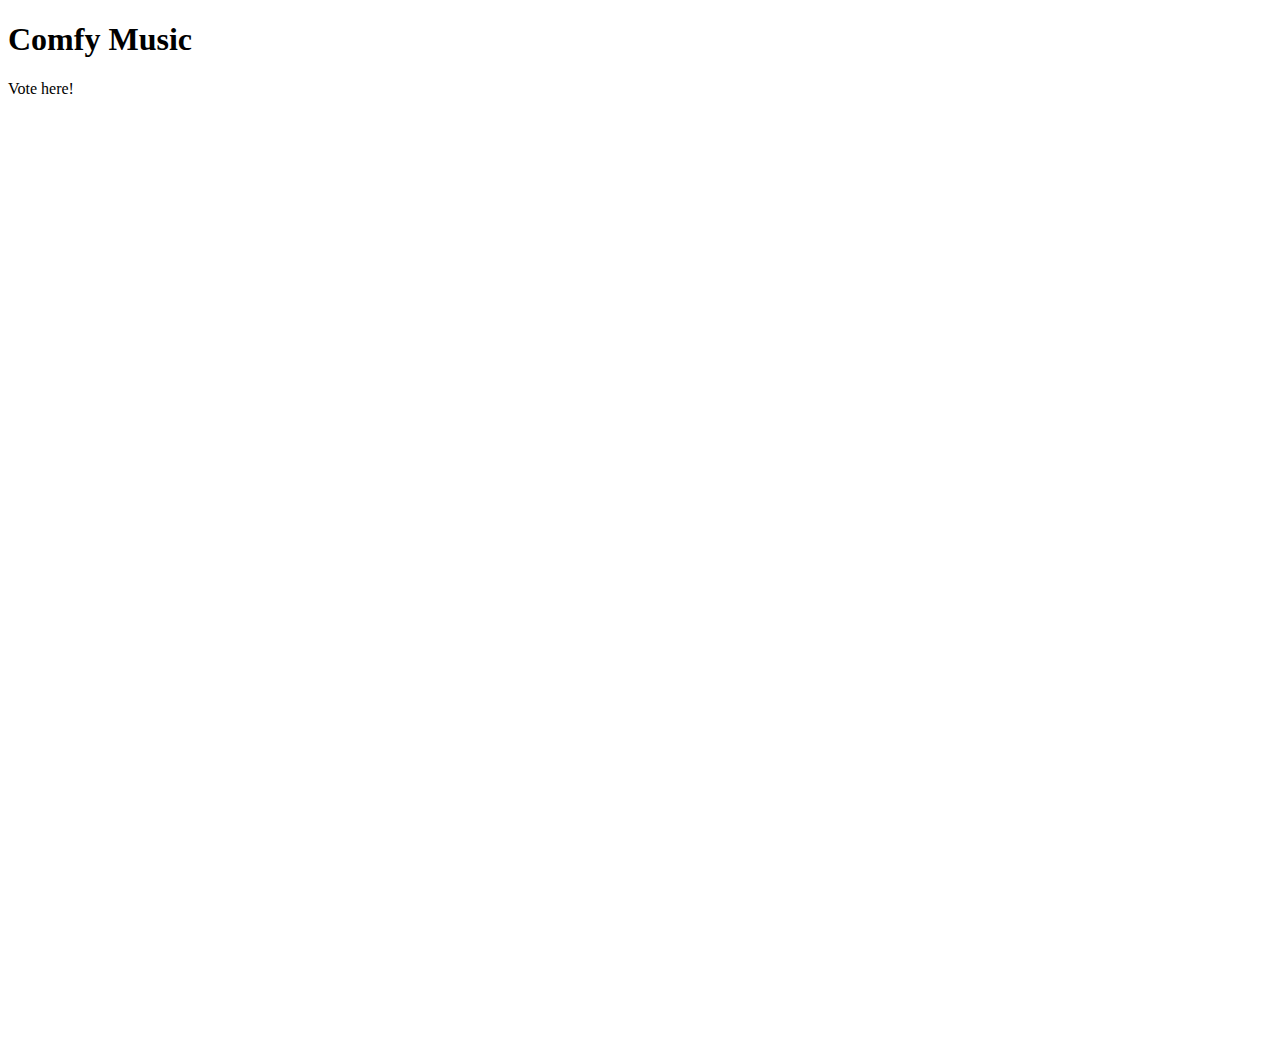
==== index.html @ 85e11b87 "embedded stuff" ====
<!DOCTYPE html>
<html>
<body>
<h1>Comfy Music</h1>
<p>Vote here!</p>
<iframe src="https://docs.google.com/forms/d/e/1FAIpQLSdptGROL9lFtLd4nEf8SAy_aHJCzVQOVRFNZaeTMclBlVLzdg/viewform?embedded=true" width="760" height="600" frameborder="0" marginheight="0" marginwidth="0">Loading...</iframe>

<iframe width="560" height="315" src="https://www.youtube.com/embed/videoseries?list=PLS7U3KAZ1dbIBCUnJBTNPMv-k3sr33w_c" frameborder="0" allowfullscreen></iframe>
</form>
</body>
</html>
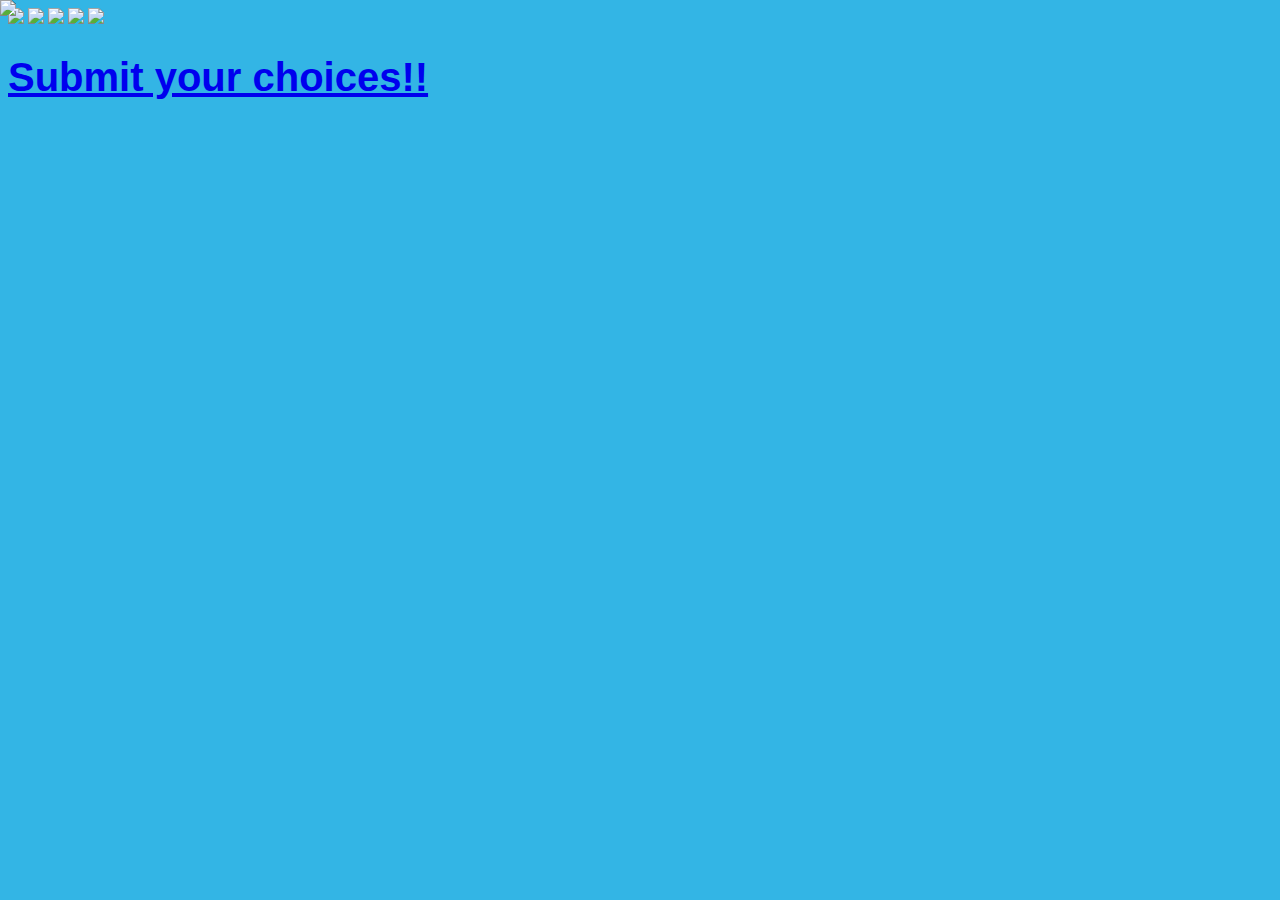
==== commit 56b42663: "trails on mouse" ====
--- a/index.html
+++ b/index.html
@@ -1,11 +1,96 @@
 <!DOCTYPE html>
 <html>
+<head>
+<style>
+h1
+{
+	color = "white";
+    font-size: 40px;
+	font-family: "Century Gothic", "Calibri", sans-serif;
+}
+body
+{
+	cursor: url('img/dino.png'), default;
+	background: rgb(51, 181, 229);
+}
+
+BODY {overflow-x: hidden;}
+</style>
+</head>
+
 <body>
-<h1>Comfy Music</h1>
-<p>Vote here!</p>
-<iframe src="https://docs.google.com/forms/d/e/1FAIpQLSdptGROL9lFtLd4nEf8SAy_aHJCzVQOVRFNZaeTMclBlVLzdg/viewform?embedded=true" width="760" height="600" frameborder="0" marginheight="0" marginwidth="0">Loading...</iframe>
 
-<iframe width="560" height="315" src="https://www.youtube.com/embed/videoseries?list=PLS7U3KAZ1dbIBCUnJBTNPMv-k3sr33w_c" frameborder="0" allowfullscreen></iframe>
-</form>
+<script language="JavaScript1.2">
+<!--
+
+/*
+Submitted by Marcin Wojtowicz [one_spook@hotmail.com] 
+Featured on JavaScript Kit (http://javascriptkit.com)
+Modified by JK to be IE7+/ Firefox compatible
+For this and over 400+ free scripts, visit http://javascriptkit.com
+*/
+
+var trailLength = 8 // The length of trail (8 by default; put more for longer "tail")
+var path = "img/dino.png" // URL of your image
+
+var standardbody=(document.compatMode=="CSS1Compat")? document.documentElement : document.body //create reference to common "body" across doctypes
+var i,d = 0
+
+function initTrail() { // prepares the script
+	images = new Array() // prepare the image array
+	for (i = 0; i < parseInt(trailLength); i++) {
+		images[i] = new Image()
+		images[i].src = path
+	}
+	storage = new Array() // prepare the storage for the coordinates
+	for (i = 0; i < images.length*3; i++) {
+		storage[i] = 0
+	}
+	for (i = 0; i < images.length; i++) { // make divs for IE and layers for Navigator
+		document.write('<div id="obj' + i + '" style="position: absolute; z-Index: 100; height: 0; width: 0"><img src="' + images[i].src + '"></div>')
+	}
+	trail()
+}
+function trail() { // trailing function
+	for (i = 0; i < images.length; i++) { // for every div/layer
+		document.getElementById("obj" + i).style.top = storage[d]+'px' // the Y-coordinate
+		document.getElementById("obj" + i).style.left = + storage[d+1]+'px' // the X-coordinate
+		d = d+2
+	}
+	for (i = storage.length; i >= 2; i--) { // save the coordinate for the div/layer that's behind
+		storage[i] = storage[i-2]
+	}
+	d = 0 // reset for future use
+	var timer = setTimeout("trail()",10) // call recursively 
+}
+function processEvent(e) { // catches and processes the mousemove event 
+	if (window.event) { // for IE
+		storage[0] = window.event.y+standardbody.scrollTop+10
+		storage[1] = window.event.x+standardbody.scrollLeft+10
+	} else {
+		storage[0] = e.pageY+12
+		storage[1] = e.pageX+12
+	}
+}
+
+	initTrail() 
+	document.onmousemove = processEvent // start capturing
+
+//-->
+</script>
+
+<header>
+<img src="img/C.gif">
+<img src="img/O.gif">
+<img src="img/M.gif">
+<img src="img/F.gif" >
+<img src="img/Y.gif" >
+</header>
+<section>
+<a href="https://docs.google.com/forms/d/e/1FAIpQLSdY-mkkqU0bdaYTnkgB3SHW7_Zd8o40vQqX4TkKZ7CNKq4E3w/viewform"><h1>Submit your choices!!</h1></a>
+</section>
+<section>
+<iframe width="560" height="315" src="https://www.youtube.com/embed/videoseries?list=PLS7U3KAZ1dbI4UDAfHqs5lojcsRcsCmZK" frameborder="0" allowfullscreen></iframe></section>
+</section>
 </body>
-</html>+</html>
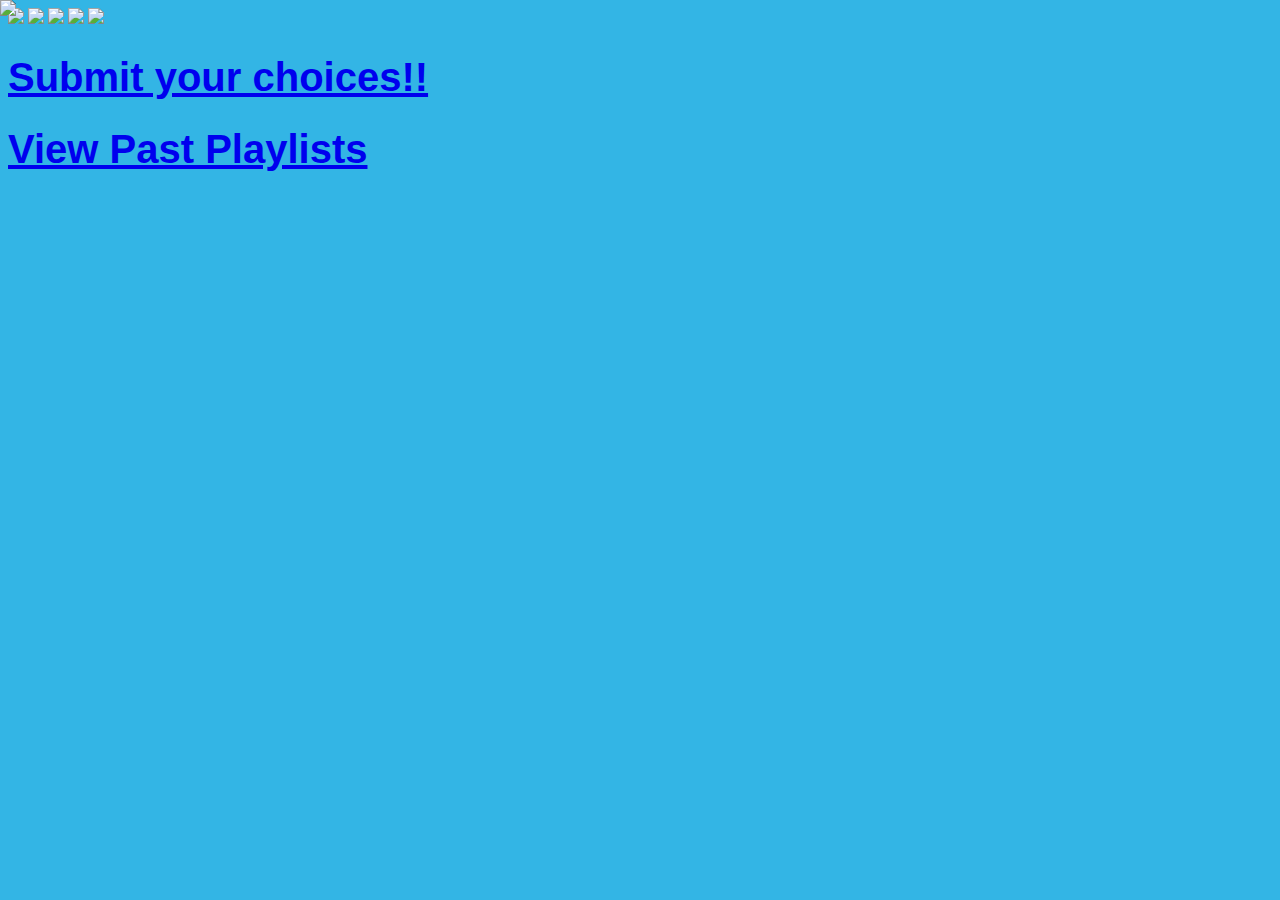
==== commit f8f75bec: "added past playlists" ====
--- a/index.html
+++ b/index.html
@@ -1,21 +1,7 @@
 <!DOCTYPE html>
 <html>
 <head>
-<style>
-h1
-{
-	color = "white";
-    font-size: 40px;
-	font-family: "Century Gothic", "Calibri", sans-serif;
-}
-body
-{
-	cursor: url('img/dino.png'), default;
-	background: rgb(51, 181, 229);
-}
-
-BODY {overflow-x: hidden;}
-</style>
+<link rel="stylesheet" type="text/css" href="css/style.css">
 </head>
 
 <body>
@@ -88,6 +74,7 @@
 </header>
 <section>
 <a href="https://docs.google.com/forms/d/e/1FAIpQLSdY-mkkqU0bdaYTnkgB3SHW7_Zd8o40vQqX4TkKZ7CNKq4E3w/viewform"><h1>Submit your choices!!</h1></a>
+<a href="playlists.html"><h1>View Past Playlists</h1></a>
 </section>
 <section>
 <iframe width="560" height="315" src="https://www.youtube.com/embed/videoseries?list=PLS7U3KAZ1dbI4UDAfHqs5lojcsRcsCmZK" frameborder="0" allowfullscreen></iframe></section>
--- a/css/style.css
+++ b/css/style.css
@@ -0,0 +1,20 @@
+h1
+{
+	color = "white";
+    font-size: 40px;
+	font-family: "Century Gothic", "Calibri", sans-serif;
+}
+
+h3
+{
+	color = "white";
+    font-size: 14px;
+	font-family: "Century Gothic", "Calibri", sans-serif;
+}
+body
+{
+	cursor: url('img/dino.png'), default;
+	background: rgb(51, 181, 229);
+}
+
+BODY {overflow-x: hidden;}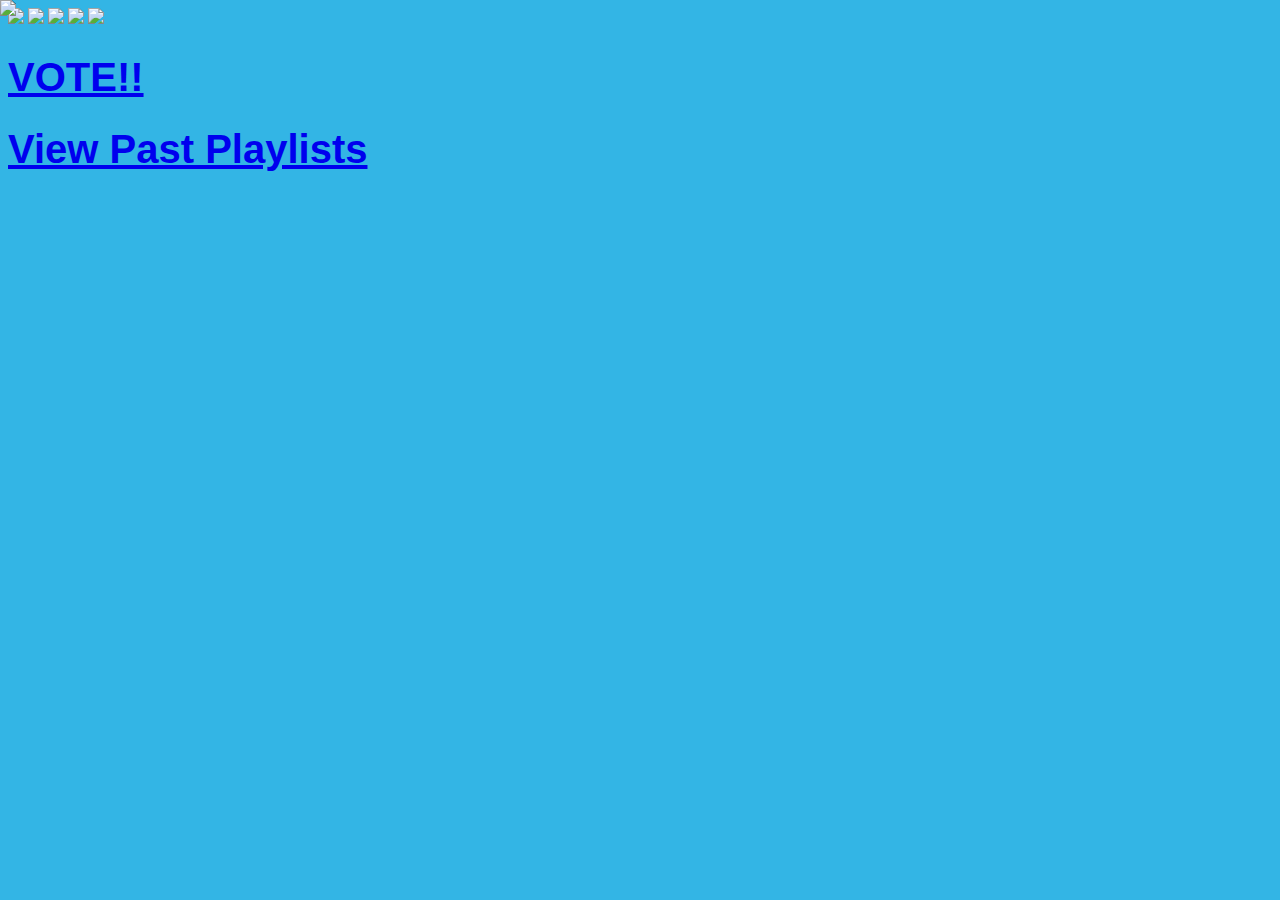
==== commit f367eb15: "10/11 vote" ====
--- a/index.html
+++ b/index.html
@@ -73,7 +73,8 @@
 <img src="img/Y.gif" >
 </header>
 <section>
-<a href="https://docs.google.com/forms/d/e/1FAIpQLSdY-mkkqU0bdaYTnkgB3SHW7_Zd8o40vQqX4TkKZ7CNKq4E3w/viewform"><h1>Submit your choices!!</h1></a>
+<a href="https://docs.google.com/forms/d/e/1FAIpQLSelvPkJULBAs05LDAvLa3IluhL9wjfFBLIetOCcuil6nkHHWw/viewform"><h1>VOTE!!</h1></a>
+
 <a href="playlists.html"><h1>View Past Playlists</h1></a>
 </section>
 <section>
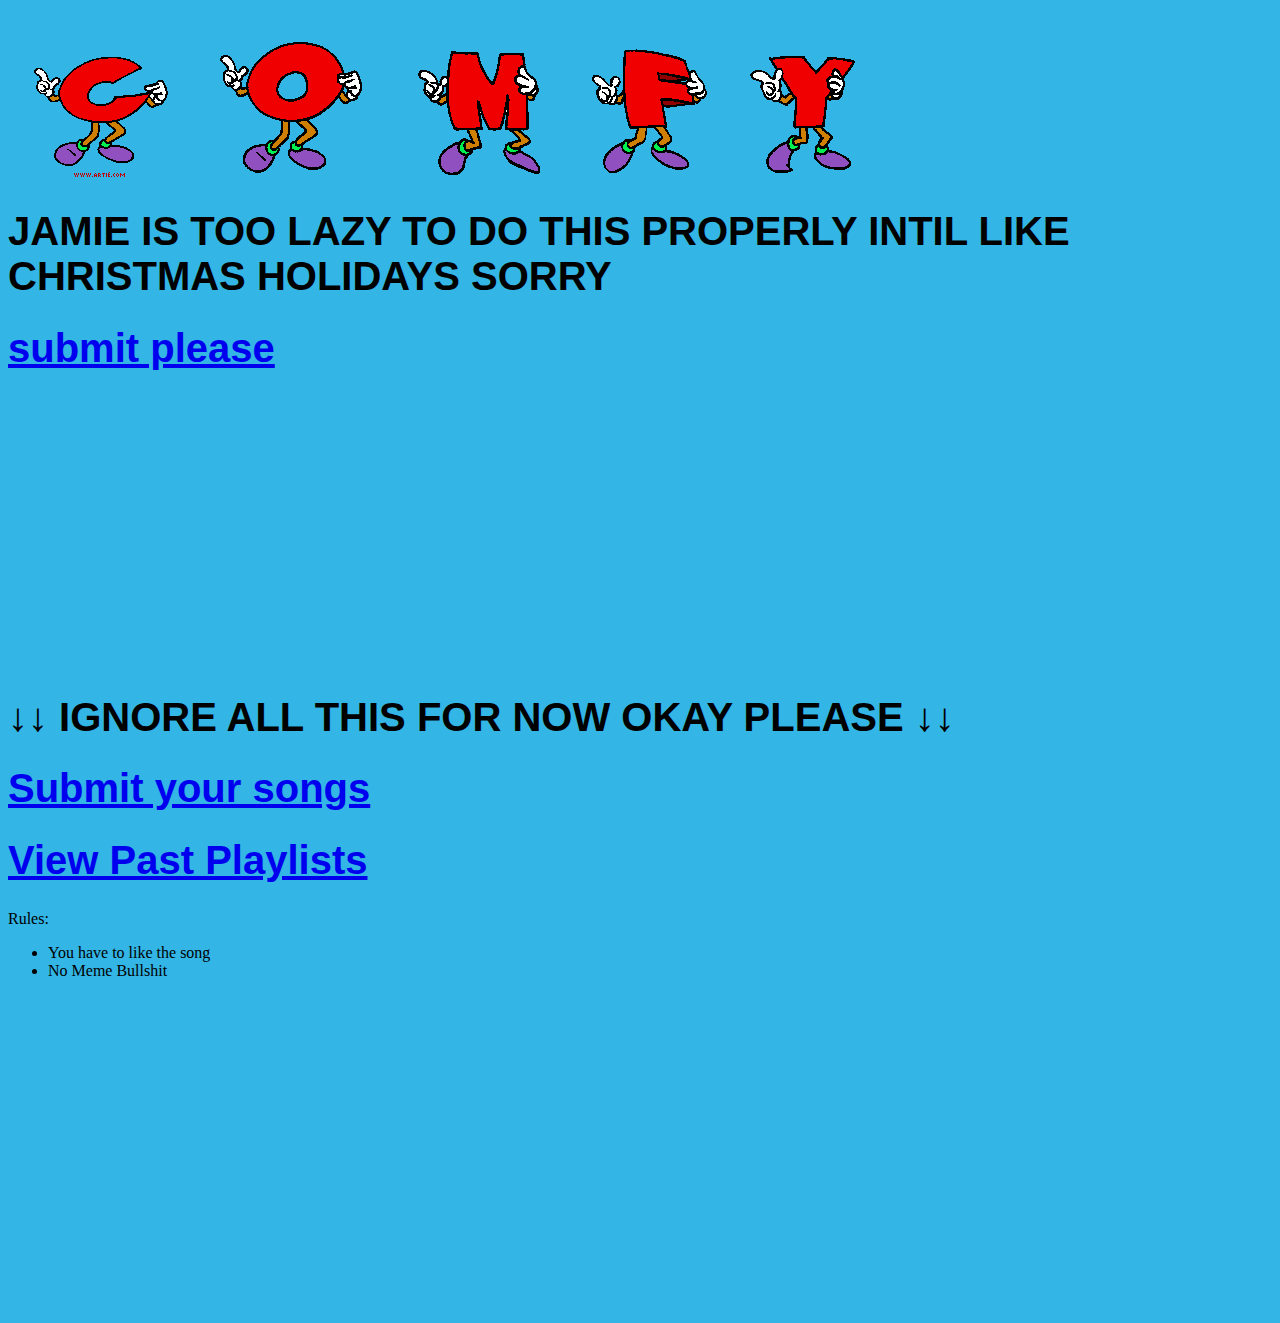
==== commit 9429690f: "Begginings of automated playlist changing and stuff" ====
--- a/index.html
+++ b/index.html
@@ -2,83 +2,65 @@
 <html>
 <head>
 <link rel="stylesheet" type="text/css" href="css/style.css">
+<link rel="shortcut icon" href="favicon.ico"/>
+<title>Comfy Music</title>
 </head>
 
 <body>
 
-<script language="JavaScript1.2">
-<!--
-
-/*
-Submitted by Marcin Wojtowicz [one_spook@hotmail.com] 
-Featured on JavaScript Kit (http://javascriptkit.com)
-Modified by JK to be IE7+/ Firefox compatible
-For this and over 400+ free scripts, visit http://javascriptkit.com
-*/
-
-var trailLength = 8 // The length of trail (8 by default; put more for longer "tail")
-var path = "img/dino.png" // URL of your image
-
-var standardbody=(document.compatMode=="CSS1Compat")? document.documentElement : document.body //create reference to common "body" across doctypes
-var i,d = 0
-
-function initTrail() { // prepares the script
-	images = new Array() // prepare the image array
-	for (i = 0; i < parseInt(trailLength); i++) {
-		images[i] = new Image()
-		images[i].src = path
-	}
-	storage = new Array() // prepare the storage for the coordinates
-	for (i = 0; i < images.length*3; i++) {
-		storage[i] = 0
-	}
-	for (i = 0; i < images.length; i++) { // make divs for IE and layers for Navigator
-		document.write('<div id="obj' + i + '" style="position: absolute; z-Index: 100; height: 0; width: 0"><img src="' + images[i].src + '"></div>')
-	}
-	trail()
-}
-function trail() { // trailing function
-	for (i = 0; i < images.length; i++) { // for every div/layer
-		document.getElementById("obj" + i).style.top = storage[d]+'px' // the Y-coordinate
-		document.getElementById("obj" + i).style.left = + storage[d+1]+'px' // the X-coordinate
-		d = d+2
-	}
-	for (i = storage.length; i >= 2; i--) { // save the coordinate for the div/layer that's behind
-		storage[i] = storage[i-2]
-	}
-	d = 0 // reset for future use
-	var timer = setTimeout("trail()",10) // call recursively 
-}
-function processEvent(e) { // catches and processes the mousemove event 
-	if (window.event) { // for IE
-		storage[0] = window.event.y+standardbody.scrollTop+10
-		storage[1] = window.event.x+standardbody.scrollLeft+10
-	} else {
-		storage[0] = e.pageY+12
-		storage[1] = e.pageX+12
-	}
-}
-
-	initTrail() 
-	document.onmousemove = processEvent // start capturing
-
-//-->
-</script>
-
 <header>
-<img src="img/C.gif">
-<img src="img/O.gif">
-<img src="img/M.gif">
-<img src="img/F.gif" >
-<img src="img/Y.gif" >
+<img src="img/dance/C.gif">
+<img src="img/dance/O.gif">
+<img src="img/dance/M.gif">
+<img src="img/dance/F.gif" >
+<img src="img/dance/Y.gif" >
 </header>
 <section>
-<a href="https://docs.google.com/forms/d/e/1FAIpQLSelvPkJULBAs05LDAvLa3IluhL9wjfFBLIetOCcuil6nkHHWw/viewform"><h1>VOTE!!</h1></a>
 
+<h1> JAMIE IS TOO LAZY TO DO THIS PROPERLY INTIL LIKE CHRISTMAS HOLIDAYS SORRY</H1>
+<H1><a href="https://docs.google.com/forms/d/e/1FAIpQLSfN5KEVjQtGGXw4OF_pzUzAAeAF-q-9orxRveZqlHUmzjvaUQ/viewform">submit please</a>
+<section>
+<iframe width="560" height="315" src="https://www.youtube.com/embed/videoseries?list=PLS7U3KAZ1dbIJmpFRyHhBEdLa6Qu8A-GR" frameborder="0" allowfullscreen></iframe>
+</section>
+
+
+
+
+
+↓↓ IGNORE ALL THIS FOR NOW OKAY PLEASE ↓↓</H1>
+
+<script>
+var myDate = new Date();
+var day = myDate.getDay()
+
+if (day > 4 || day <= 3)
+{
+	var txt = "Submit your songs"
+	document.write("<h1>" + txt.link("submit.html") + "</h1>");
+}
+else
+{
+	var txt = "Vote on this weeks playlist"
+	document.write("<h1>" + txt.link("vote.html") + "</h1>");
+}
+</script>
 <a href="playlists.html"><h1>View Past Playlists</h1></a>
 </section>
 <section>
-<iframe width="560" height="315" src="https://www.youtube.com/embed/videoseries?list=PLS7U3KAZ1dbI4UDAfHqs5lojcsRcsCmZK" frameborder="0" allowfullscreen></iframe></section>
+Rules:
+<ul>
+<li>You have to like the song</li>
+<li>No Meme Bullshit</li>
+</ul>
+
+<script>
+var r = new FileReader();
+var ytURL;
+
+</script>
+<iframe width="560" height="315" src="https://www.youtube.com/embed/videoseries?list=PLS7U3KAZ1dbLYRD3s2QI0atSvkIJBbzA3" frameborder="0" allowfullscreen></iframe>
+</section>
+
 </section>
 </body>
 </html>
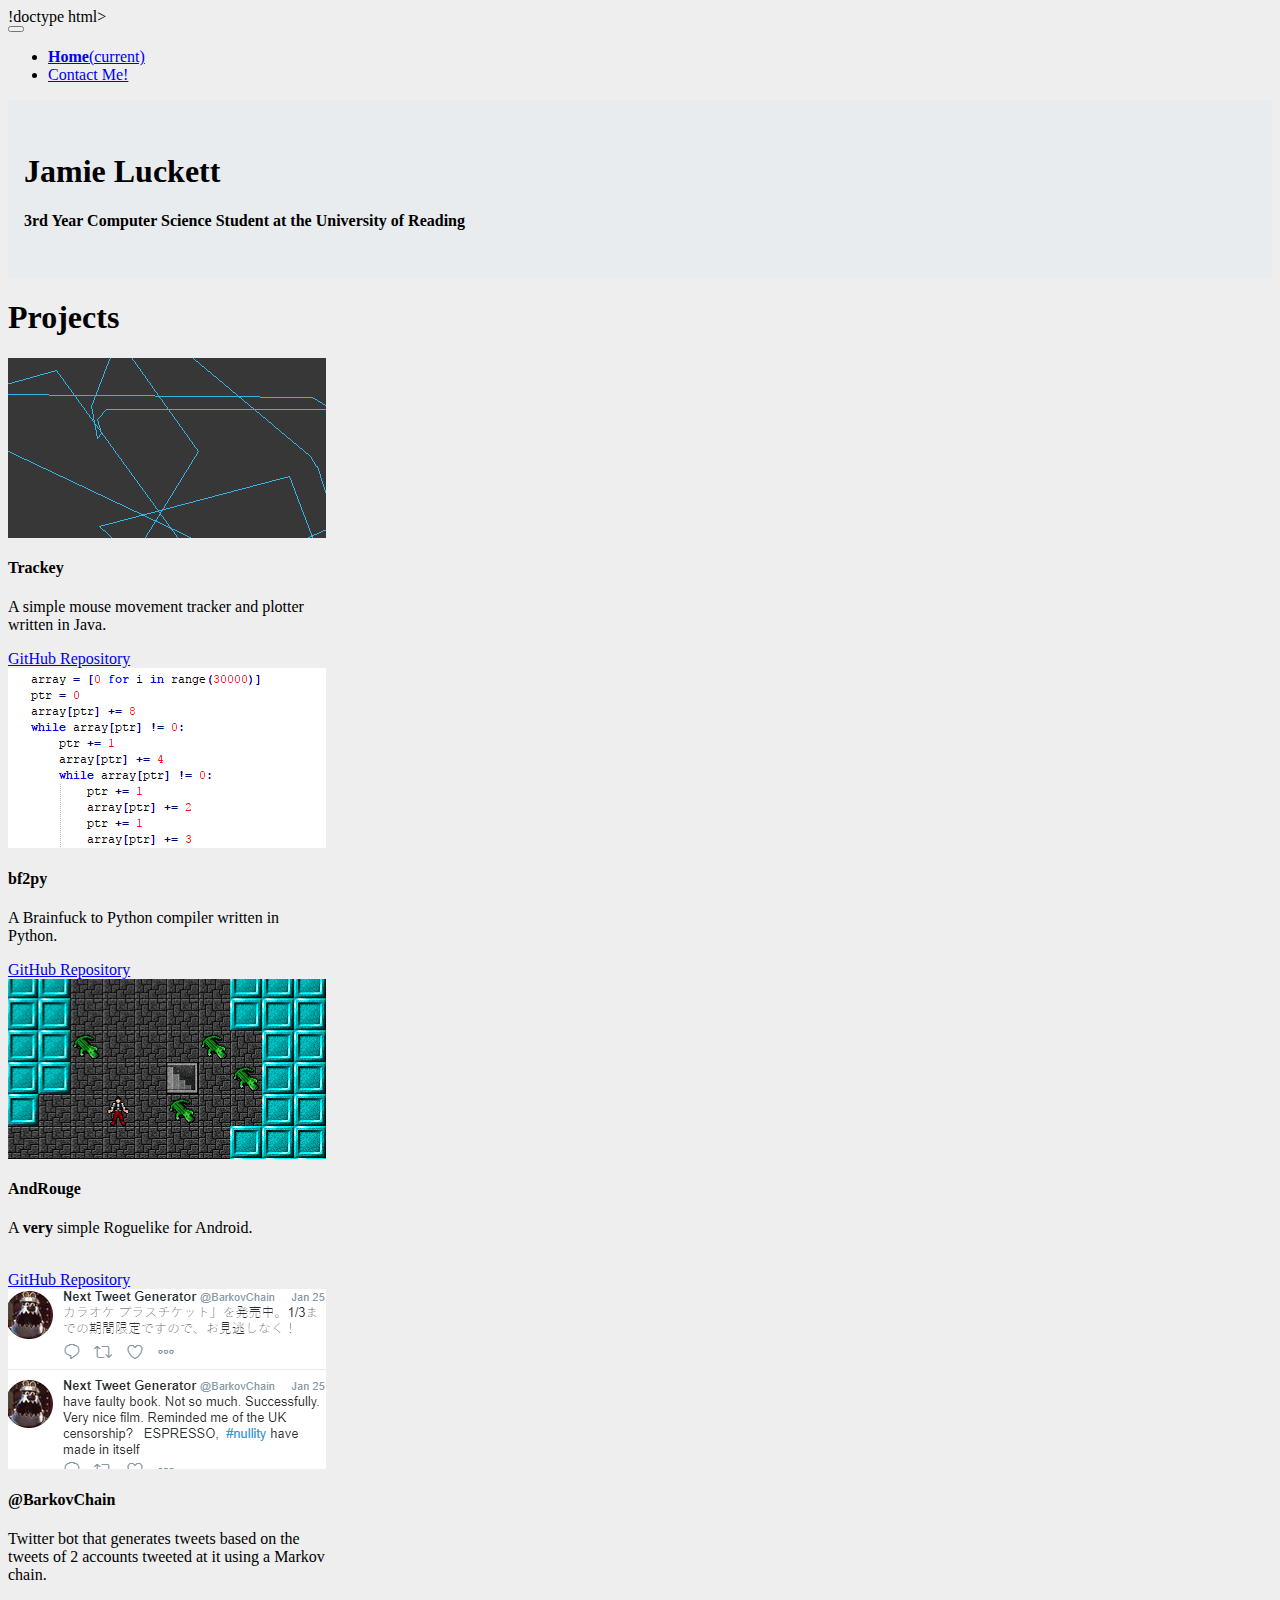
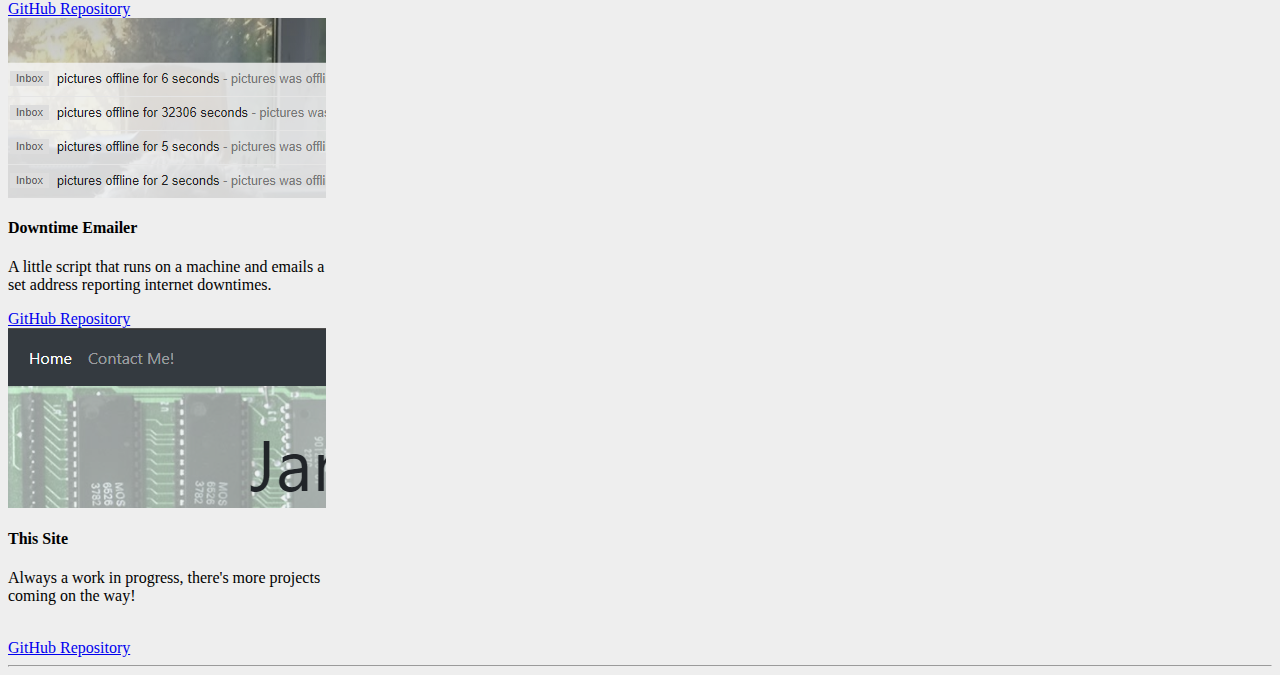
==== commit abfb9e67: "Whole bunch of changes here" ====
--- a/index.html
+++ b/index.html
@@ -1,66 +1,114 @@
-<!DOCTYPE html>
-<html>
-<head>
-<link rel="stylesheet" type="text/css" href="css/style.css">
-<link rel="shortcut icon" href="favicon.ico"/>
-<title>Comfy Music</title>
-</head>
+!doctype html>
+<html lang="en">
+	<head>
+		<title>Jamie Luckett - Home</title>
+		<!-- Required meta tags -->
+		<meta charset="utf-8">
+		<meta name="viewport" content="width=device-width, initial-scale=1, shrink-to-fit=no">
 
-<body>
+		<!-- Bootstrap CSS -->
+		<link rel="stylesheet" href="css/bootstrap.css">
+		<link rel="stylesheet" href="css/index.css">
 
-<header>
-<img src="img/dance/C.gif">
-<img src="img/dance/O.gif">
-<img src="img/dance/M.gif">
-<img src="img/dance/F.gif" >
-<img src="img/dance/Y.gif" >
-</header>
-<section>
+	</head>
 
-<h1> JAMIE IS TOO LAZY TO DO THIS PROPERLY INTIL LIKE CHRISTMAS HOLIDAYS SORRY</H1>
-<H1><a href="https://docs.google.com/forms/d/e/1FAIpQLSfN5KEVjQtGGXw4OF_pzUzAAeAF-q-9orxRveZqlHUmzjvaUQ/viewform">submit please</a>
-<section>
-<iframe width="560" height="315" src="https://www.youtube.com/embed/videoseries?list=PLS7U3KAZ1dbIJmpFRyHhBEdLa6Qu8A-GR" frameborder="0" allowfullscreen></iframe>
-</section>
+	<body>
 
+		<nav class="navbar navbar-expand-md navbar-dark fixed-top bg-primary">
+			<button class="navbar-toggler" type="button" data-toggle="collapse" data-target="#navbarsExampleDefault" aria-controls="navbarsExampleDefault" aria-expanded="false" aria-label="Toggle navigation">
+				<span class="navbar-toggler-icon"></span>
+			</button>
 
+			<div class="collapse navbar-collapse" id="navbarsExampleDefault">
+				<ul class="navbar-nav mr-auto">
+					<li class="nav-item active">
+						<a class="nav-link" href="index.html"><b>Home</b><span class="sr-only">(current)</span></a>
+					</li>
+					<li class="nav-item">
+						<a class="nav-link" href="contact.html">Contact Me!</a>
+					</li>
+				</ul>
+			</div>
+		</nav>
 
+		<main role="main">
+			<div class="jumbotron jumbotron-billboard">
+			  <div class="img"></div>
+				<div class="container">
+					<h1 class="display-3"><b>Jamie Luckett</b></h1>
+					<p><b>3rd Year Computer Science Student at the University of Reading</b></p>
+				</div>
+			</div>
+			<div class="container" >
+			<h1>Projects</h1>
+				<div class="card-group">
+					<div class="card" style="width: 20rem;">
+						<img class="card-img-top" src="img/cards/Trackey.png" alt="Card image cap">
+						<div class="card-body">
+							<h4 class="card-title">Trackey</h4>
+							<p class="card-text">A simple mouse movement tracker and plotter written in Java.</p>
+							<a href="https://github.com/JimJam707/Trackey" class="btn btn-primary">GitHub Repository</a>
+						</div>
+					</div>
+					<div class="card" style="width: 20rem;">
+						<img class="card-img-top" src="img/cards/bf2py.png" alt="Card image cap">
+						<div class="card-body">
+							<h4 class="card-title">bf2py</h4>
+							<p class="card-text">A Brainfuck to Python compiler written in Python.</p>
+							<a href="https://github.com/JimJam707/bf2py" class="btn btn-primary">GitHub Repository</a>
+						</div>
+					</div>
+					
+					<div class="card" style="width: 20rem;">
+						<img class="card-img-top" src="img/cards/AndRogue.png" alt="Card image cap">
+						<div class="card-body">
+							<h4 class="card-title">AndRouge</h4>
+							<p class="card-text">A <b>very</b> simple Roguelike for Android.<br></br></p>
+							<a href="https://github.com/JimJam707/AndRogue" class="btn btn-primary">GitHub Repository</a>
+						</div>
+					</div>
+				</div>
+				
+				<div class="card-group">
+					<div class="card" style="width: 20rem;">
+						<img class="card-img-top" src="img/cards/Barkov.png" alt="Card image cap">
+						<div class="card-body">
+							<h4 class="card-title">@BarkovChain</h4>
+							<p class="card-text">Twitter bot that generates tweets based on the tweets of 2 accounts tweeted at it using a Markov chain.</p>
+							<a href="https://github.com/mikotohe2/MiniHack" class="btn btn-primary">GitHub Repository</a>
+						</div>
+					</div>
+					<div class="card" style="width: 20rem;">
+						<img class="card-img-top" src="img/cards/DownTime.png" alt="Card image cap">
+						<div class="card-body">
+							<h4 class="card-title">Downtime Emailer</h4>
+							<p class="card-text">A little script that runs on a machine and emails a set address reporting internet downtimes.</p>
+							<a href="https://github.com/JimJam707/DowntimeEmailer" class="btn btn-primary">GitHub Repository</a>
+						</div>
+					</div>
+					
+					<div class="card" style="width: 20rem;">
+						<img class="card-img-top" src="img/cards/Site.png" alt="Card image cap">
+						<div class="card-body">
+							<h4 class="card-title">This Site</h4>
+							<p class="card-text">Always a work in progress, there's more projects coming on the way!<br></br></p>
+							<a href="https://github.com/JimJam707/AndRogue" class="btn btn-primary">GitHub Repository</a>
+						</div>
+					</div>
+				</div>
+				
+				<hr>
 
+			</div> <!-- /container -->
 
-↓↓ IGNORE ALL THIS FOR NOW OKAY PLEASE ↓↓</H1>
+		</main>
 
-<script>
-var myDate = new Date();
-var day = myDate.getDay()
-
-if (day > 4 || day <= 3)
-{
-	var txt = "Submit your songs"
-	document.write("<h1>" + txt.link("submit.html") + "</h1>");
-}
-else
-{
-	var txt = "Vote on this weeks playlist"
-	document.write("<h1>" + txt.link("vote.html") + "</h1>");
-}
-</script>
-<a href="playlists.html"><h1>View Past Playlists</h1></a>
-</section>
-<section>
-Rules:
-<ul>
-<li>You have to like the song</li>
-<li>No Meme Bullshit</li>
-</ul>
-
-<script>
-var r = new FileReader();
-var ytURL;
-
-</script>
-<iframe width="560" height="315" src="https://www.youtube.com/embed/videoseries?list=PLS7U3KAZ1dbLYRD3s2QI0atSvkIJBbzA3" frameborder="0" allowfullscreen></iframe>
-</section>
-
-</section>
-</body>
+		<!-- Bootstrap core JavaScript
+		================================================== -->
+		<!-- Placed at the end of the document so the pages load faster -->
+		<script src="https://code.jquery.com/jquery-3.2.1.slim.min.js" integrity="sha384-KJ3o2DKtIkvYIK3UENzmM7KCkRr/rE9/Qpg6aAZGJwFDMVNA/GpGFF93hXpG5KkN" crossorigin="anonymous"></script>
+		<script>window.jQuery || document.write('<script src="../../../../assets/js/vendor/jquery.min.js"><\/script>')</script>
+		<script src="../../../../assets/js/vendor/popper.min.js"></script>
+		<script src="../../../../dist/js/bootstrap.min.js"></script>
+	</body>
 </html>
--- a/css/index.css
+++ b/css/index.css
@@ -0,0 +1,9 @@
+body {
+    background-color: eeeeee;
+}
+
+.jumbotron {
+  padding: 2rem 1rem;
+  margin-bottom: 0.3rem;
+  background-color: #e9ecef;
+}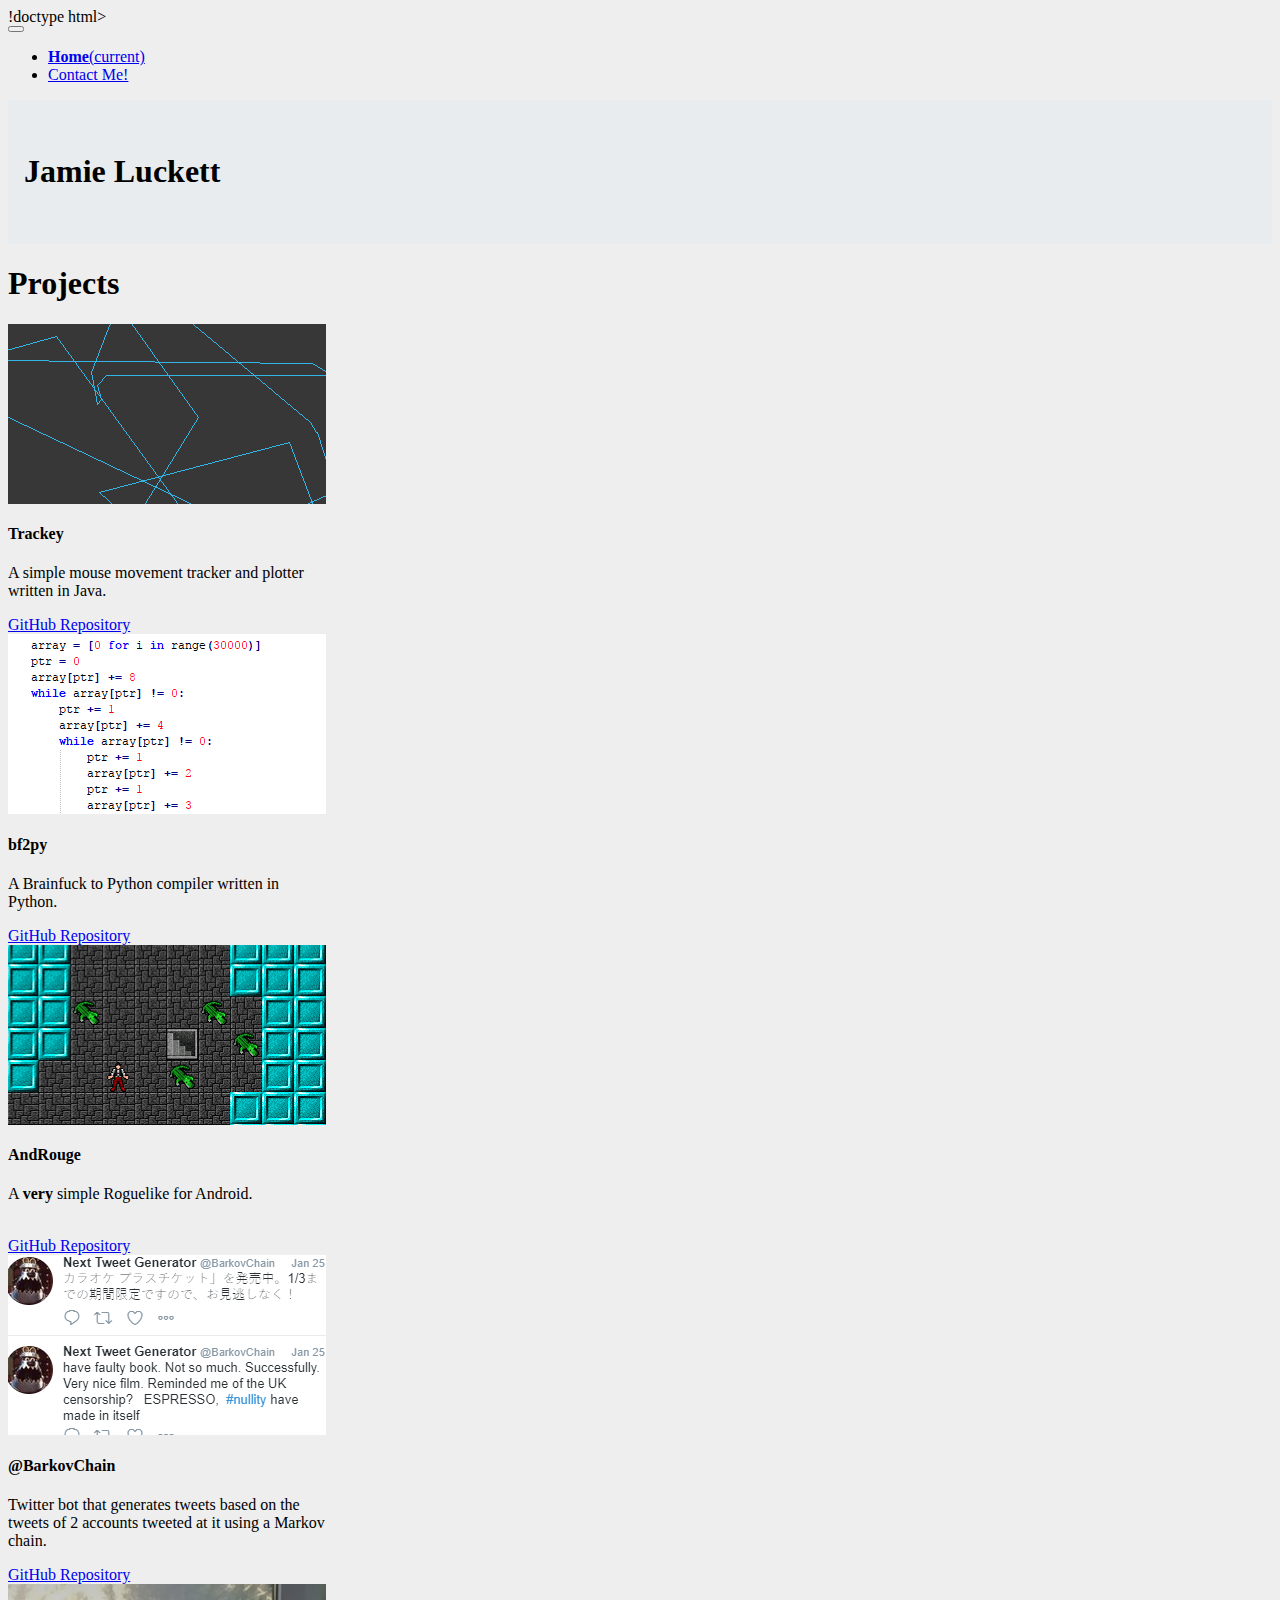
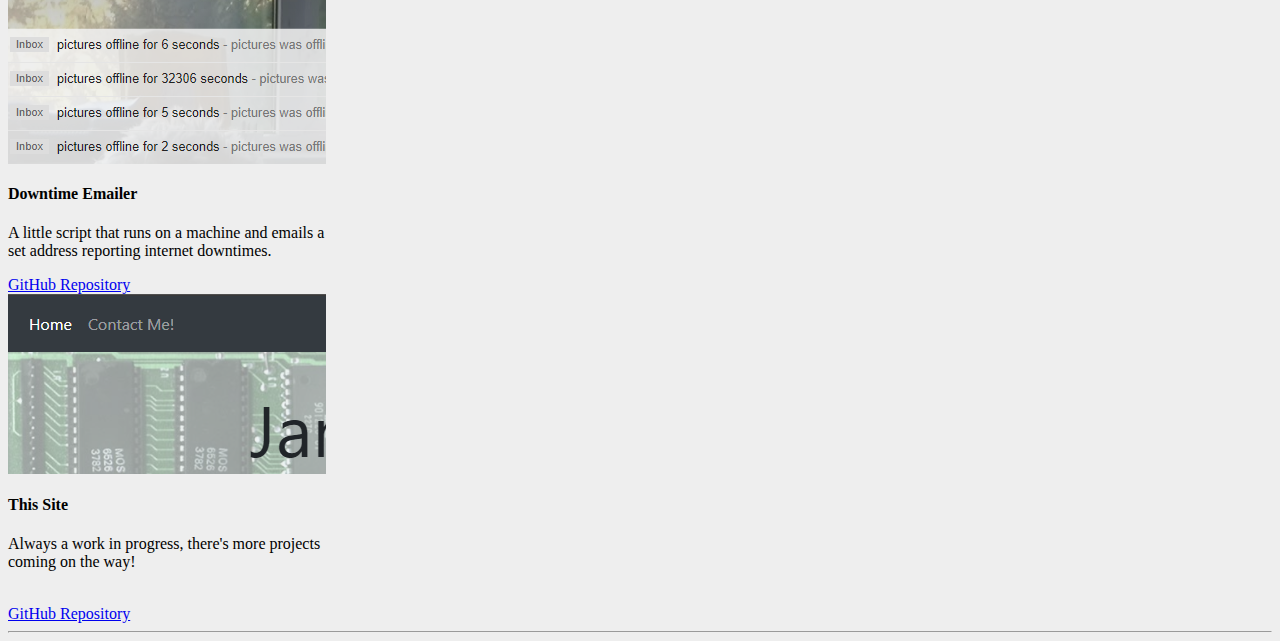
==== commit bcb0a564: "Update Information" ====
--- a/index.html
+++ b/index.html
@@ -36,7 +36,6 @@
 			  <div class="img"></div>
 				<div class="container">
 					<h1 class="display-3"><b>Jamie Luckett</b></h1>
-					<p><b>3rd Year Computer Science Student at the University of Reading</b></p>
 				</div>
 			</div>
 			<div class="container" >
@@ -47,7 +46,7 @@
 						<div class="card-body">
 							<h4 class="card-title">Trackey</h4>
 							<p class="card-text">A simple mouse movement tracker and plotter written in Java.</p>
-							<a href="https://github.com/JimJam707/Trackey" class="btn btn-primary">GitHub Repository</a>
+							<a href="https://github.com/jamieluckett/Trackey" class="btn btn-primary">GitHub Repository</a>
 						</div>
 					</div>
 					<div class="card" style="width: 20rem;">
@@ -55,7 +54,7 @@
 						<div class="card-body">
 							<h4 class="card-title">bf2py</h4>
 							<p class="card-text">A Brainfuck to Python compiler written in Python.</p>
-							<a href="https://github.com/JimJam707/bf2py" class="btn btn-primary">GitHub Repository</a>
+							<a href="https://github.com/jamieluckett/bf2py" class="btn btn-primary">GitHub Repository</a>
 						</div>
 					</div>
 					
@@ -64,7 +63,7 @@
 						<div class="card-body">
 							<h4 class="card-title">AndRouge</h4>
 							<p class="card-text">A <b>very</b> simple Roguelike for Android.<br></br></p>
-							<a href="https://github.com/JimJam707/AndRogue" class="btn btn-primary">GitHub Repository</a>
+							<a href="https://github.com/jamieluckett/AndRogue" class="btn btn-primary">GitHub Repository</a>
 						</div>
 					</div>
 				</div>
@@ -83,7 +82,7 @@
 						<div class="card-body">
 							<h4 class="card-title">Downtime Emailer</h4>
 							<p class="card-text">A little script that runs on a machine and emails a set address reporting internet downtimes.</p>
-							<a href="https://github.com/JimJam707/DowntimeEmailer" class="btn btn-primary">GitHub Repository</a>
+							<a href="https://github.com/jamieluckett/DowntimeEmailer" class="btn btn-primary">GitHub Repository</a>
 						</div>
 					</div>
 					
@@ -92,7 +91,7 @@
 						<div class="card-body">
 							<h4 class="card-title">This Site</h4>
 							<p class="card-text">Always a work in progress, there's more projects coming on the way!<br></br></p>
-							<a href="https://github.com/JimJam707/AndRogue" class="btn btn-primary">GitHub Repository</a>
+							<a href="https://github.com/jamieluckett/jamieluckett.github.io/" class="btn btn-primary">GitHub Repository</a>
 						</div>
 					</div>
 				</div>
